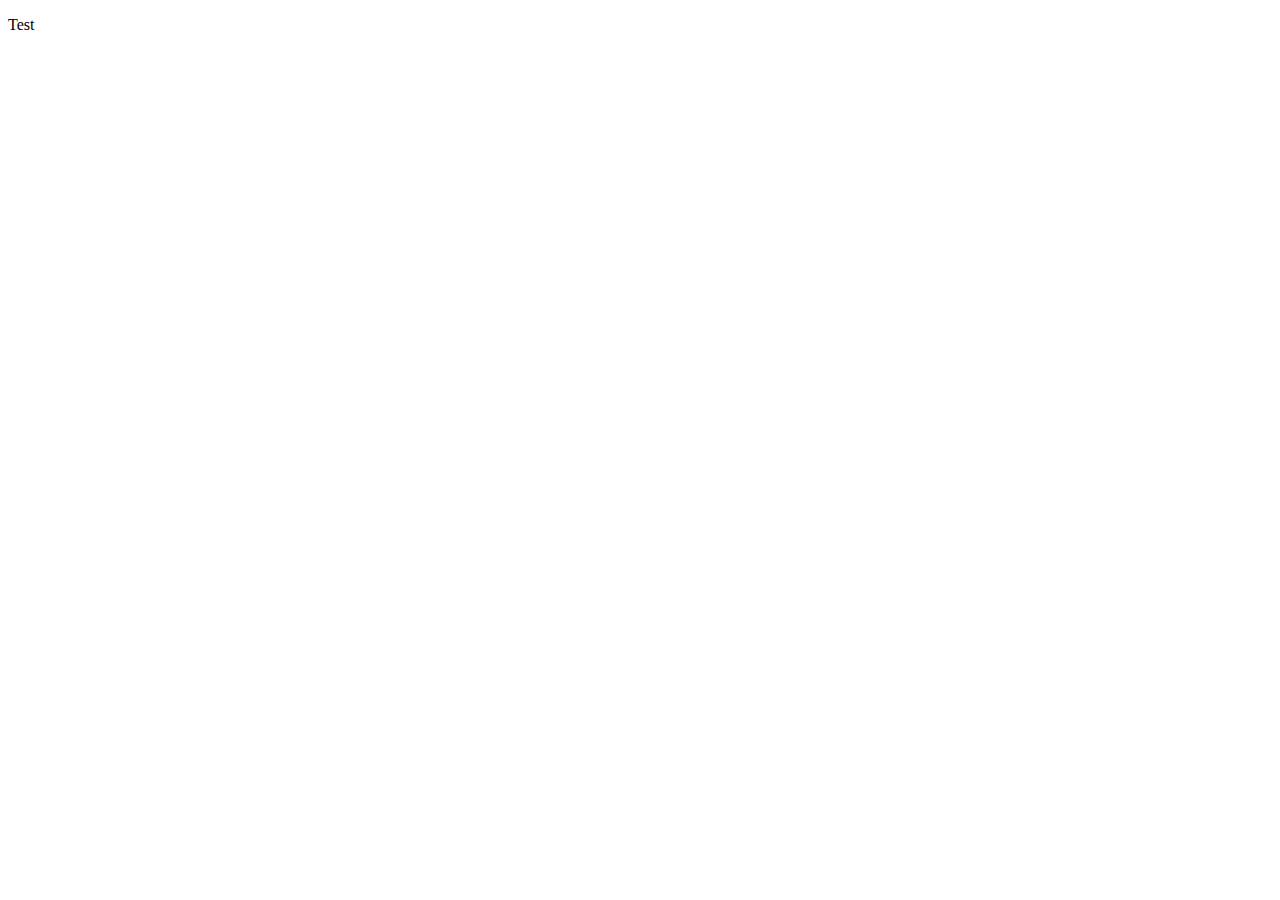
==== index.html @ f744b53f "Create index.html" ====
<!DOCTYPE html>
<html lang="en">
<head>
    <meta charset="UTF-8">
    <meta name="viewport" content="width=device-width, initial-scale=1.0">
    <title>Document</title>
</head>
<body>
    <p>Test</p>
</body>
</html>
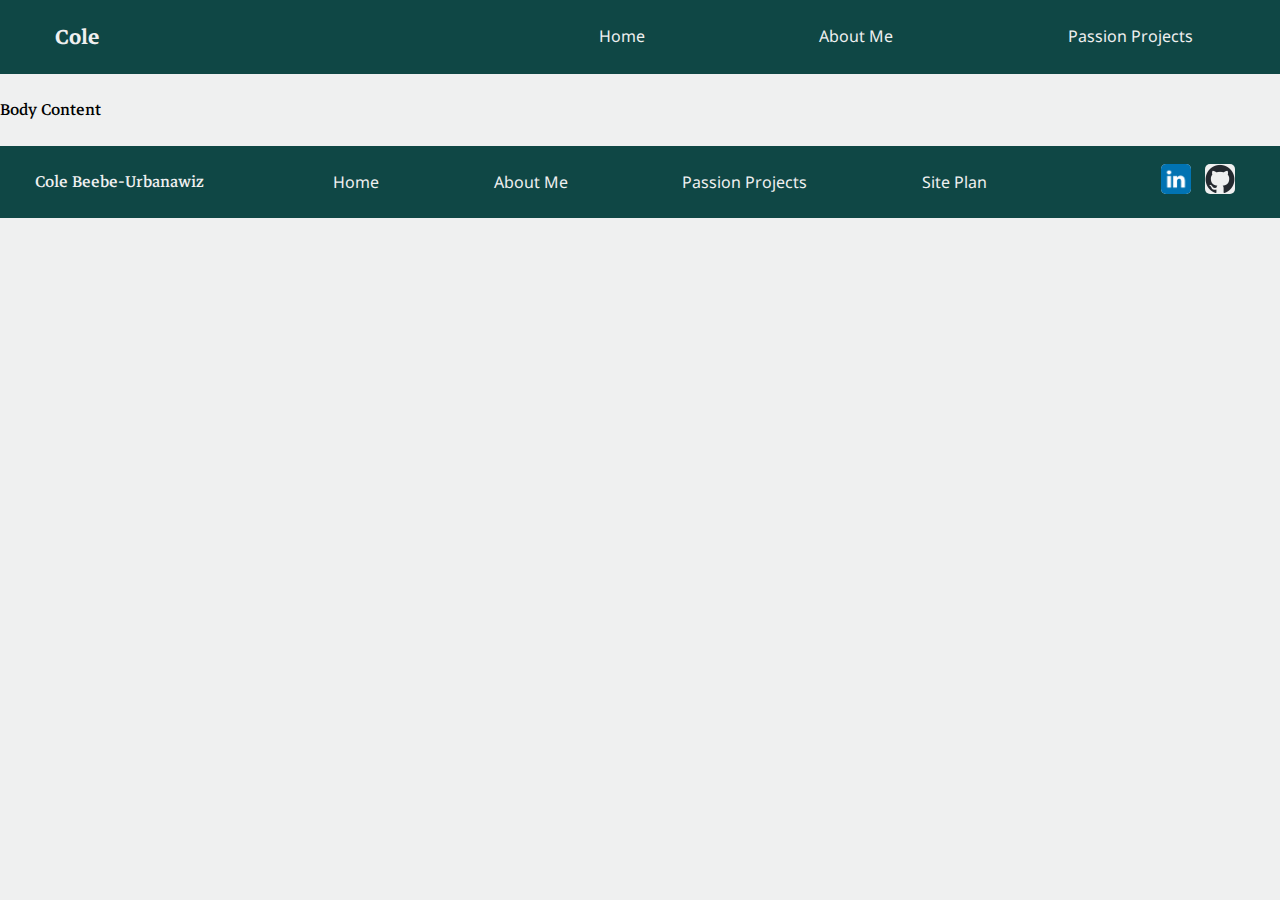
==== commit 823a73f3: "created header and footer" ====
--- a/index.html
+++ b/index.html
@@ -3,9 +3,42 @@
 <head>
     <meta charset="UTF-8">
     <meta name="viewport" content="width=device-width, initial-scale=1.0">
-    <title>Document</title>
+    <title>Home | Cole Beebe-Urbanawiz</title>
+    <link rel="stylesheet" href="styles/style.css">
+    <link rel="icon" type="image/x-icon" href="images/favicon.ico">
 </head>
 <body>
-    <p>Test</p>
+    <div id="content">
+        <header>
+            <nav>
+                <a href="outtaspacecode.github.io/portfolio/" id="name-link">Cole</a>
+                <div id="nav-links">
+                    <a href="outtaspacecode.github.io/portfolio/">Home</a>
+                    <a href="about-me.html">About Me</a>
+                    <a href="passion-projects.html">Passion Projects</a>
+                </div>
+            </nav>
+        </header>
+        <main>
+            <p>Body Content</p>
+        </main>
+        <footer>
+            <p>Cole Beebe-Urbanawiz</p>
+            <div id="footer-links">
+                <a href="colebeebe.github.io/portfolio/">Home</a>
+                <a href="about-me.html">About Me</a>
+                <a href="passion-projects.html">Passion Projects</a>
+                <a href="site-plan.html">Site Plan</a>
+            </div>
+            <div id="footer-icons">
+                <a href="https://www.linkedin.com/in/cole-beebe-urbanawiz-341887305/" target="_blank">
+                    <img src="images/linkedin.png" alt="LinkedIn">
+                </a>
+                <a href="https://github.com/outtaspacecode" target="_blank">
+                    <img src="images/github-mark.png" alt="GitHub">
+                </a>
+            </div>
+        </footer>
+    </div>
 </body>
 </html>--- a/styles/style.css
+++ b/styles/style.css
@@ -0,0 +1,94 @@
+@import url('https://fonts.googleapis.com/css2?family=Funnel+Display:wght@300..800&family=Markazi+Text:wght@400..700&family=Noto+Sans:ital,wght@0,100..900;1,100..900&display=swap');
+
+
+/* Custom Highlight selection color */
+::selection {
+    color: #eff0f0;
+    background: #0F4745;
+}
+::-moz-selection {
+    color: #eff0f0;
+    background: #0F4745;
+}
+
+/* Basic page layout rules */
+#content {
+    max-width: 1600px;
+    margin: 0 auto;
+    font-family: 'Markazi Text';
+}
+body {
+    margin: 0;
+    background-color: #eff0f0;
+}
+p, li {
+    font-size: 1.4em;
+}
+h1, h2, h3, h4, h5, h6, a {
+    font-family: 'Noto Sans';
+}
+
+/* Nav bar */
+nav a {
+    text-decoration: none;
+    color: #eff0f0;
+}
+#nav-links a:hover {
+    background-color: #235956;
+}
+#name-link {
+    padding: 20px;
+    font-family: 'Markazi Text';
+    font-size: 1.8em;
+    font-weight: 600;
+    margin-left: 35px;
+}
+nav {
+    display: flex;
+    background-color: #0f4745;
+}
+#nav-links {
+    display: flex;
+    justify-content: space-around;
+    width: 60%;
+    margin-left: auto;
+}
+#nav-links a {
+    padding: 25px;
+}
+
+/* Footer */
+footer {
+    background-color: #0f4745;
+    display: flex;
+}
+footer img {
+    background-color: #eff0f0;
+    max-width: 30px;
+    border-radius: 5px;
+}
+footer a, footer p {
+    text-decoration: none;
+    color: #eff0f0;
+}
+#footer-links a:hover {
+    background-color: #235956;
+}
+#footer-links {
+    margin: 0 auto;
+    display: flex;
+    justify-content: space-around;
+    width: 60%;
+}
+#footer-links a {
+    padding: 25px 30px;
+}
+#footer-icons {
+    margin: auto 40px;
+}
+#footer-icons img {
+    margin: auto 5px;
+}
+footer p {
+    margin-left: 35px;
+}